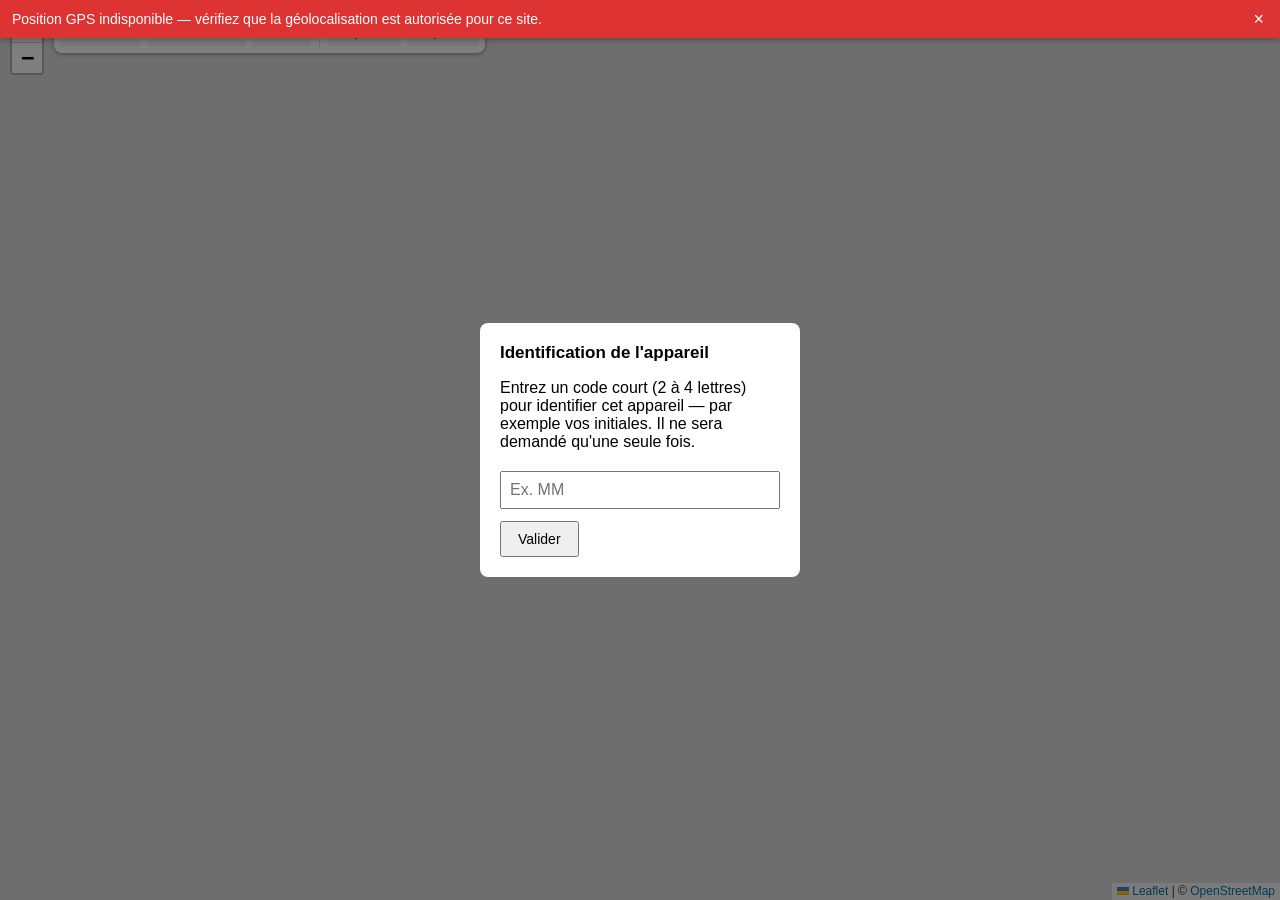
==== app/index.html @ 5da73913 "Interface adaptative PC (barre d'outils + bulle contextuelle) / mobile (barre d'onglets) - interface" ====
<!DOCTYPE html>
<html lang="fr">
<head>
  <meta charset="UTF-8">
  <meta name="viewport" content="width=device-width, initial-scale=1.0">
  <title>Mobilier Urbain</title>
  <link rel="stylesheet" href="lib/leaflet/leaflet.css">
  <link rel="stylesheet" href="css/style.css">
</head>
<body>
  <div id="map"></div>

  <div id="banniere-erreur" class="banniere-erreur" hidden>
    <span id="banniere-erreur-texte"></span>
    <button id="banniere-erreur-fermer" aria-label="Fermer">×</button>
  </div>

  <div id="banniere-selection" class="banniere-selection" hidden>Cliquez sur la carte pour choisir l'emplacement — ou ici pour annuler</div>

  <div id="code-appareil-label" hidden></div>

  <div id="modal-code-appareil" class="modal-overlay" hidden>
    <div class="modal-contenu">
      <h2>Identification de l'appareil</h2>
      <p>Entrez un code court (2 à 4 lettres) pour identifier cet appareil — par exemple vos initiales. Il ne sera demandé qu'une seule fois.</p>
      <input type="text" id="input-code-appareil" maxlength="4" placeholder="Ex. MM">
      <p id="erreur-code-appareil" class="erreur" hidden></p>
      <button id="bouton-valider-code-appareil">Valider</button>
    </div>
  </div>

  <!-- PC : barre d'outils fine, masquée sur mobile -->
  <div id="barre-outils-pc" class="barre-outils-pc">
    <button id="bouton-ajouter-mobilier" class="bouton-outil">+ Mobilier</button>
    <button id="bouton-ajouter-commerce" class="bouton-outil">+ Commerce</button>
    <button id="bouton-filtres" class="bouton-outil bouton-filtres-icone">Filtres</button>
    <div class="barre-outils-separateur"></div>
    <button id="bouton-exporter" class="bouton-outil">Exporter</button>
    <button id="bouton-importer" class="bouton-outil">Importer</button>
  </div>

  <!-- Mobile : icône filtre flottante au-dessus de la carte, masquée sur PC -->
  <button id="bouton-filtres-mobile" class="bouton-filtres-icone bouton-filtres-mobile" aria-label="Filtres">Filtres</button>

  <!-- Panneau de filtres, partagé entre les deux déclencheurs ci-dessus -->
  <div id="panneau-filtres" class="panneau-filtres" hidden>
    <label><input type="checkbox" class="case-filtre" data-categorie="Banc" checked> Bancs</label>
    <label><input type="checkbox" class="case-filtre" data-categorie="Corbeille" checked> Corbeilles</label>
    <label><input type="checkbox" class="case-filtre" data-categorie="Distributeur de sacs" checked> Distributeurs de sacs</label>
    <label><input type="checkbox" class="case-filtre" data-categorie="Arrêt de bus" checked> Arrêts de bus</label>
    <label><input type="checkbox" class="case-filtre" data-categorie="Abri bus" checked> Abris bus</label>
    <label><input type="checkbox" class="case-filtre" data-categorie="Commerce" checked> Commerces</label>
  </div>

  <!-- Mobile : barre d'onglets du bas, masquée sur PC -->
  <div id="barre-onglets-mobile" class="barre-onglets-mobile">
    <button class="onglet actif" data-onglet="carte" id="onglet-carte">Carte</button>
    <button class="onglet" data-onglet="mobilier" id="onglet-mobilier">Mobilier</button>
    <button class="onglet" data-onglet="commerce" id="onglet-commerce">Commerce</button>
    <button class="onglet" data-onglet="fichier" id="onglet-fichier">Fichier</button>
  </div>

  <!-- Mobile : écran "Fichier" (regroupe Exporter/Importer), inatteignable sur PC -->
  <div id="ecran-fichier" class="panneau-formulaire ecran-fichier-mobile" hidden>
    <div class="modal-contenu">
      <h2>Fichier</h2>
      <button type="button" id="bouton-exporter-mobile" class="bouton-large">Exporter les données</button>
      <button type="button" id="bouton-importer-mobile" class="bouton-large">Importer un fichier</button>
    </div>
  </div>
  <input type="file" id="input-fichier-import" accept=".gpkg" hidden>

  <div id="modal-import-choix" class="modal-overlay" hidden>
    <div class="modal-contenu">
      <h2>Importer les données</h2>
      <p>Fichier lu avec succès. Comment voulez-vous l'intégrer ?</p>
      <div class="modal-boutons-colonne">
        <button type="button" id="bouton-import-fusionner">Fusionner (ajouter les nouveaux objets)</button>
        <button type="button" id="bouton-import-remplacer" class="bouton-danger">Remplacer tout</button>
        <button type="button" id="bouton-import-annuler">Annuler</button>
      </div>
    </div>
  </div>

  <!-- Formulaire mobilier urbain : bulle contextuelle sur PC, écran plein sur mobile -->
  <div id="modal-mobilier-urbain" class="panneau-formulaire" hidden>
    <div class="modal-contenu">
      <h2 id="titre-modal-mobilier">Nouveau mobilier urbain</h2>
      <form id="form-mobilier-urbain">
        <label for="mobilier-type">Type</label>
        <select id="mobilier-type">
          <option>Banc</option>
          <option>Corbeille</option>
          <option>Distributeur de sacs</option>
          <option>Arrêt de bus</option>
          <option>Abri bus</option>
        </select>

        <label for="mobilier-etat">État</label>
        <select id="mobilier-etat">
          <option>Bon</option>
          <option>Moyen</option>
          <option>Mauvais</option>
          <option>HS</option>
        </select>

        <label for="mobilier-nombre">Nombre</label>
        <input type="number" id="mobilier-nombre" value="1" min="1">

        <label for="mobilier-commentaire">Commentaire (optionnel)</label>
        <textarea id="mobilier-commentaire" rows="2"></textarea>

        <div class="modal-boutons">
          <button type="button" id="bouton-supprimer-mobilier" class="bouton-danger" hidden>Supprimer</button>
          <button type="button" id="bouton-annuler-mobilier">Annuler</button>
          <button type="button" id="bouton-enregistrer-mobilier">Enregistrer</button>
        </div>
      </form>
    </div>
  </div>

  <!-- Formulaire commerce : même principe -->
  <div id="modal-commerce" class="panneau-formulaire" hidden>
    <div class="modal-contenu">
      <h2 id="titre-modal-commerce">Nouveau commerce</h2>
      <form id="form-commerce">
        <label for="commerce-nom">Nom du commerce (optionnel)</label>
        <input type="text" id="commerce-nom" placeholder="Ex. Boulangerie Dupont">

        <label for="commerce-type">Type de commerce</label>
        <select id="commerce-type">
          <option>Supérette</option>
          <option>Coiffeur</option>
          <option>Banque</option>
          <option>Vêtements</option>
          <option>Boulangerie</option>
          <option>Restaurant</option>
          <option>Onglerie</option>
          <option>Opticien</option>
          <option>Autre commerce</option>
          <option>Autre service</option>
        </select>

        <label for="commerce-etat">État</label>
        <select id="commerce-etat">
          <option>Vacant</option>
          <option>Occupé</option>
        </select>

        <label for="commerce-date-fermeture">Date de fermeture (mois/année, optionnel)</label>
        <input type="month" id="commerce-date-fermeture">

        <label for="commerce-commentaire">Commentaire (optionnel)</label>
        <textarea id="commerce-commentaire" rows="2"></textarea>

        <div class="modal-boutons">
          <button type="button" id="bouton-supprimer-commerce" class="bouton-danger" hidden>Supprimer</button>
          <button type="button" id="bouton-annuler-commerce">Annuler</button>
          <button type="button" id="bouton-enregistrer-commerce">Enregistrer</button>
        </div>
      </form>
    </div>
  </div>

  <script src="lib/leaflet/leaflet.js"></script>
  <script src="js/util.js"></script>
  <script src="js/map.js"></script>
  <script src="js/position.js"></script>
  <script src="js/device.js"></script>
  <script src="js/geo.js"></script>
  <script src="js/icones.js"></script>
  <script src="js/storage.js"></script>
  <script src="js/filtres.js"></script>
  <script src="js/interface.js"></script>
  <script src="js/mobilier.js"></script>
  <script src="js/commerce.js"></script>
  <script src="lib/geopackage/geopackage.min.js"></script>
  <script src="js/gpkg.js"></script>
</body>
</html>
---- app/lib/leaflet/leaflet.css ----
/* required styles */

.leaflet-pane,
.leaflet-tile,
.leaflet-marker-icon,
.leaflet-marker-shadow,
.leaflet-tile-container,
.leaflet-pane > svg,
.leaflet-pane > canvas,
.leaflet-zoom-box,
.leaflet-image-layer,
.leaflet-layer {
	position: absolute;
	left: 0;
	top: 0;
	}
.leaflet-container {
	overflow: hidden;
	}
.leaflet-tile,
.leaflet-marker-icon,
.leaflet-marker-shadow {
	-webkit-user-select: none;
	   -moz-user-select: none;
	        user-select: none;
	  -webkit-user-drag: none;
	}
/* Prevents IE11 from highlighting tiles in blue */
.leaflet-tile::selection {
	background: transparent;
}
/* Safari renders non-retina tile on retina better with this, but Chrome is worse */
.leaflet-safari .leaflet-tile {
	image-rendering: -webkit-optimize-contrast;
	}
/* hack that prevents hw layers "stretching" when loading new tiles */
.leaflet-safari .leaflet-tile-container {
	width: 1600px;
	height: 1600px;
	-webkit-transform-origin: 0 0;
	}
.leaflet-marker-icon,
.leaflet-marker-shadow {
	display: block;
	}
/* .leaflet-container svg: reset svg max-width decleration shipped in Joomla! (joomla.org) 3.x */
/* .leaflet-container img: map is broken in FF if you have max-width: 100% on tiles */
.leaflet-container .leaflet-overlay-pane svg {
	max-width: none !important;
	max-height: none !important;
	}
.leaflet-container .leaflet-marker-pane img,
.leaflet-container .leaflet-shadow-pane img,
.leaflet-container .leaflet-tile-pane img,
.leaflet-container img.leaflet-image-layer,
.leaflet-container .leaflet-tile {
	max-width: none !important;
	max-height: none !important;
	width: auto;
	padding: 0;
	}

.leaflet-container img.leaflet-tile {
	/* See: https://bugs.chromium.org/p/chromium/issues/detail?id=600120 */
	mix-blend-mode: plus-lighter;
}

.leaflet-container.leaflet-touch-zoom {
	-ms-touch-action: pan-x pan-y;
	touch-action: pan-x pan-y;
	}
.leaflet-container.leaflet-touch-drag {
	-ms-touch-action: pinch-zoom;
	/* Fallback for FF which doesn't support pinch-zoom */
	touch-action: none;
	touch-action: pinch-zoom;
}
.leaflet-container.leaflet-touch-drag.leaflet-touch-zoom {
	-ms-touch-action: none;
	touch-action: none;
}
.leaflet-container {
	-webkit-tap-highlight-color: transparent;
}
.leaflet-container a {
	-webkit-tap-highlight-color: rgba(51, 181, 229, 0.4);
}
.leaflet-tile {
	filter: inherit;
	visibility: hidden;
	}
.leaflet-tile-loaded {
	visibility: inherit;
	}
.leaflet-zoom-box {
	width: 0;
	height: 0;
	-moz-box-sizing: border-box;
	     box-sizing: border-box;
	z-index: 800;
	}
/* workaround for https://bugzilla.mozilla.org/show_bug.cgi?id=888319 */
.leaflet-overlay-pane svg {
	-moz-user-select: none;
	}

.leaflet-pane         { z-index: 400; }

.leaflet-tile-pane    { z-index: 200; }
.leaflet-overlay-pane { z-index: 400; }
.leaflet-shadow-pane  { z-index: 500; }
.leaflet-marker-pane  { z-index: 600; }
.leaflet-tooltip-pane   { z-index: 650; }
.leaflet-popup-pane   { z-index: 700; }

.leaflet-map-pane canvas { z-index: 100; }
.leaflet-map-pane svg    { z-index: 200; }

.leaflet-vml-shape {
	width: 1px;
	height: 1px;
	}
.lvml {
	behavior: url(#default#VML);
	display: inline-block;
	position: absolute;
	}


/* control positioning */

.leaflet-control {
	position: relative;
	z-index: 800;
	pointer-events: visiblePainted; /* IE 9-10 doesn't have auto */
	pointer-events: auto;
	}
.leaflet-top,
.leaflet-bottom {
	position: absolute;
	z-index: 1000;
	pointer-events: none;
	}
.leaflet-top {
	top: 0;
	}
.leaflet-right {
	right: 0;
	}
.leaflet-bottom {
	bottom: 0;
	}
.leaflet-left {
	left: 0;
	}
.leaflet-control {
	float: left;
	clear: both;
	}
.leaflet-right .leaflet-control {
	float: right;
	}
.leaflet-top .leaflet-control {
	margin-top: 10px;
	}
.leaflet-bottom .leaflet-control {
	margin-bottom: 10px;
	}
.leaflet-left .leaflet-control {
	margin-left: 10px;
	}
.leaflet-right .leaflet-control {
	margin-right: 10px;
	}


/* zoom and fade animations */

.leaflet-fade-anim .leaflet-popup {
	opacity: 0;
	-webkit-transition: opacity 0.2s linear;
	   -moz-transition: opacity 0.2s linear;
	        transition: opacity 0.2s linear;
	}
.leaflet-fade-anim .leaflet-map-pane .leaflet-popup {
	opacity: 1;
	}
.leaflet-zoom-animated {
	-webkit-transform-origin: 0 0;
	    -ms-transform-origin: 0 0;
	        transform-origin: 0 0;
	}
svg.leaflet-zoom-animated {
	will-change: transform;
}

.leaflet-zoom-anim .leaflet-zoom-animated {
	-webkit-transition: -webkit-transform 0.25s cubic-bezier(0,0,0.25,1);
	   -moz-transition:    -moz-transform 0.25s cubic-bezier(0,0,0.25,1);
	        transition:         transform 0.25s cubic-bezier(0,0,0.25,1);
	}
.leaflet-zoom-anim .leaflet-tile,
.leaflet-pan-anim .leaflet-tile {
	-webkit-transition: none;
	   -moz-transition: none;
	        transition: none;
	}

.leaflet-zoom-anim .leaflet-zoom-hide {
	visibility: hidden;
	}


/* cursors */

.leaflet-interactive {
	cursor: pointer;
	}
.leaflet-grab {
	cursor: -webkit-grab;
	cursor:    -moz-grab;
	cursor:         grab;
	}
.leaflet-crosshair,
.leaflet-crosshair .leaflet-interactive {
	cursor: crosshair;
	}
.leaflet-popup-pane,
.leaflet-control {
	cursor: auto;
	}
.leaflet-dragging .leaflet-grab,
.leaflet-dragging .leaflet-grab .leaflet-interactive,
.leaflet-dragging .leaflet-marker-draggable {
	cursor: move;
	cursor: -webkit-grabbing;
	cursor:    -moz-grabbing;
	cursor:         grabbing;
	}

/* marker & overlays interactivity */
.leaflet-marker-icon,
.leaflet-marker-shadow,
.leaflet-image-layer,
.leaflet-pane > svg path,
.leaflet-tile-container {
	pointer-events: none;
	}

.leaflet-marker-icon.leaflet-interactive,
.leaflet-image-layer.leaflet-interactive,
.leaflet-pane > svg path.leaflet-interactive,
svg.leaflet-image-layer.leaflet-interactive path {
	pointer-events: visiblePainted; /* IE 9-10 doesn't have auto */
	pointer-events: auto;
	}

/* visual tweaks */

.leaflet-container {
	background: #ddd;
	outline-offset: 1px;
	}
.leaflet-container a {
	color: #0078A8;
	}
.leaflet-zoom-box {
	border: 2px dotted #38f;
	background: rgba(255,255,255,0.5);
	}


/* general typography */
.leaflet-container {
	font-family: "Helvetica Neue", Arial, Helvetica, sans-serif;
	font-size: 12px;
	font-size: 0.75rem;
	line-height: 1.5;
	}


/* general toolbar styles */

.leaflet-bar {
	box-shadow: 0 1px 5px rgba(0,0,0,0.65);
	border-radius: 4px;
	}
.leaflet-bar a {
	background-color: #fff;
	border-bottom: 1px solid #ccc;
	width: 26px;
	height: 26px;
	line-height: 26px;
	display: block;
	text-align: center;
	text-decoration: none;
	color: black;
	}
.leaflet-bar a,
.leaflet-control-layers-toggle {
	background-position: 50% 50%;
	background-repeat: no-repeat;
	display: block;
	}
.leaflet-bar a:hover,
.leaflet-bar a:focus {
	background-color: #f4f4f4;
	}
.leaflet-bar a:first-child {
	border-top-left-radius: 4px;
	border-top-right-radius: 4px;
	}
.leaflet-bar a:last-child {
	border-bottom-left-radius: 4px;
	border-bottom-right-radius: 4px;
	border-bottom: none;
	}
.leaflet-bar a.leaflet-disabled {
	cursor: default;
	background-color: #f4f4f4;
	color: #bbb;
	}

.leaflet-touch .leaflet-bar a {
	width: 30px;
	height: 30px;
	line-height: 30px;
	}
.leaflet-touch .leaflet-bar a:first-child {
	border-top-left-radius: 2px;
	border-top-right-radius: 2px;
	}
.leaflet-touch .leaflet-bar a:last-child {
	border-bottom-left-radius: 2px;
	border-bottom-right-radius: 2px;
	}

/* zoom control */

.leaflet-control-zoom-in,
.leaflet-control-zoom-out {
	font: bold 18px 'Lucida Console', Monaco, monospace;
	text-indent: 1px;
	}

.leaflet-touch .leaflet-control-zoom-in, .leaflet-touch .leaflet-control-zoom-out  {
	font-size: 22px;
	}


/* layers control */

.leaflet-control-layers {
	box-shadow: 0 1px 5px rgba(0,0,0,0.4);
	background: #fff;
	border-radius: 5px;
	}
.leaflet-control-layers-toggle {
	background-image: url(images/layers.png);
	width: 36px;
	height: 36px;
	}
.leaflet-retina .leaflet-control-layers-toggle {
	background-image: url(images/layers-2x.png);
	background-size: 26px 26px;
	}
.leaflet-touch .leaflet-control-layers-toggle {
	width: 44px;
	height: 44px;
	}
.leaflet-control-layers .leaflet-control-layers-list,
.leaflet-control-layers-expanded .leaflet-control-layers-toggle {
	display: none;
	}
.leaflet-control-layers-expanded .leaflet-control-layers-list {
	display: block;
	position: relative;
	}
.leaflet-control-layers-expanded {
	padding: 6px 10px 6px 6px;
	color: #333;
	background: #fff;
	}
.leaflet-control-layers-scrollbar {
	overflow-y: scroll;
	overflow-x: hidden;
	padding-right: 5px;
	}
.leaflet-control-layers-selector {
	margin-top: 2px;
	position: relative;
	top: 1px;
	}
.leaflet-control-layers label {
	display: block;
	font-size: 13px;
	font-size: 1.08333em;
	}
.leaflet-control-layers-separator {
	height: 0;
	border-top: 1px solid #ddd;
	margin: 5px -10px 5px -6px;
	}

/* Default icon URLs */
.leaflet-default-icon-path { /* used only in path-guessing heuristic, see L.Icon.Default */
	background-image: url(images/marker-icon.png);
	}


/* attribution and scale controls */

.leaflet-container .leaflet-control-attribution {
	background: #fff;
	background: rgba(255, 255, 255, 0.8);
	margin: 0;
	}
.leaflet-control-attribution,
.leaflet-control-scale-line {
	padding: 0 5px;
	color: #333;
	line-height: 1.4;
	}
.leaflet-control-attribution a {
	text-decoration: none;
	}
.leaflet-control-attribution a:hover,
.leaflet-control-attribution a:focus {
	text-decoration: underline;
	}
.leaflet-attribution-flag {
	display: inline !important;
	vertical-align: baseline !important;
	width: 1em;
	height: 0.6669em;
	}
.leaflet-left .leaflet-control-scale {
	margin-left: 5px;
	}
.leaflet-bottom .leaflet-control-scale {
	margin-bottom: 5px;
	}
.leaflet-control-scale-line {
	border: 2px solid #777;
	border-top: none;
	line-height: 1.1;
	padding: 2px 5px 1px;
	white-space: nowrap;
	-moz-box-sizing: border-box;
	     box-sizing: border-box;
	background: rgba(255, 255, 255, 0.8);
	text-shadow: 1px 1px #fff;
	}
.leaflet-control-scale-line:not(:first-child) {
	border-top: 2px solid #777;
	border-bottom: none;
	margin-top: -2px;
	}
.leaflet-control-scale-line:not(:first-child):not(:last-child) {
	border-bottom: 2px solid #777;
	}

.leaflet-touch .leaflet-control-attribution,
.leaflet-touch .leaflet-control-layers,
.leaflet-touch .leaflet-bar {
	box-shadow: none;
	}
.leaflet-touch .leaflet-control-layers,
.leaflet-touch .leaflet-bar {
	border: 2px solid rgba(0,0,0,0.2);
	background-clip: padding-box;
	}


/* popup */

.leaflet-popup {
	position: absolute;
	text-align: center;
	margin-bottom: 20px;
	}
.leaflet-popup-content-wrapper {
	padding: 1px;
	text-align: left;
	border-radius: 12px;
	}
.leaflet-popup-content {
	margin: 13px 24px 13px 20px;
	line-height: 1.3;
	font-size: 13px;
	font-size: 1.08333em;
	min-height: 1px;
	}
.leaflet-popup-content p {
	margin: 17px 0;
	margin: 1.3em 0;
	}
.leaflet-popup-tip-container {
	width: 40px;
	height: 20px;
	position: absolute;
	left: 50%;
	margin-top: -1px;
	margin-left: -20px;
	overflow: hidden;
	pointer-events: none;
	}
.leaflet-popup-tip {
	width: 17px;
	height: 17px;
	padding: 1px;

	margin: -10px auto 0;
	pointer-events: auto;

	-webkit-transform: rotate(45deg);
	   -moz-transform: rotate(45deg);
	    -ms-transform: rotate(45deg);
	        transform: rotate(45deg);
	}
.leaflet-popup-content-wrapper,
.leaflet-popup-tip {
	background: white;
	color: #333;
	box-shadow: 0 3px 14px rgba(0,0,0,0.4);
	}
.leaflet-container a.leaflet-popup-close-button {
	position: absolute;
	top: 0;
	right: 0;
	border: none;
	text-align: center;
	width: 24px;
	height: 24px;
	font: 16px/24px Tahoma, Verdana, sans-serif;
	color: #757575;
	text-decoration: none;
	background: transparent;
	}
.leaflet-container a.leaflet-popup-close-button:hover,
.leaflet-container a.leaflet-popup-close-button:focus {
	color: #585858;
	}
.leaflet-popup-scrolled {
	overflow: auto;
	}

.leaflet-oldie .leaflet-popup-content-wrapper {
	-ms-zoom: 1;
	}
.leaflet-oldie .leaflet-popup-tip {
	width: 24px;
	margin: 0 auto;

	-ms-filter: "progid:DXImageTransform.Microsoft.Matrix(M11=0.70710678, M12=0.70710678, M21=-0.70710678, M22=0.70710678)";
	filter: progid:DXImageTransform.Microsoft.Matrix(M11=0.70710678, M12=0.70710678, M21=-0.70710678, M22=0.70710678);
	}

.leaflet-oldie .leaflet-control-zoom,
.leaflet-oldie .leaflet-control-layers,
.leaflet-oldie .leaflet-popup-content-wrapper,
.leaflet-oldie .leaflet-popup-tip {
	border: 1px solid #999;
	}


/* div icon */

.leaflet-div-icon {
	background: #fff;
	border: 1px solid #666;
	}


/* Tooltip */
/* Base styles for the element that has a tooltip */
.leaflet-tooltip {
	position: absolute;
	padding: 6px;
	background-color: #fff;
	border: 1px solid #fff;
	border-radius: 3px;
	color: #222;
	white-space: nowrap;
	-webkit-user-select: none;
	-moz-user-select: none;
	-ms-user-select: none;
	user-select: none;
	pointer-events: none;
	box-shadow: 0 1px 3px rgba(0,0,0,0.4);
	}
.leaflet-tooltip.leaflet-interactive {
	cursor: pointer;
	pointer-events: auto;
	}
.leaflet-tooltip-top:before,
.leaflet-tooltip-bottom:before,
.leaflet-tooltip-left:before,
.leaflet-tooltip-right:before {
	position: absolute;
	pointer-events: none;
	border: 6px solid transparent;
	background: transparent;
	content: "";
	}

/* Directions */

.leaflet-tooltip-bottom {
	margin-top: 6px;
}
.leaflet-tooltip-top {
	margin-top: -6px;
}
.leaflet-tooltip-bottom:before,
.leaflet-tooltip-top:before {
	left: 50%;
	margin-left: -6px;
	}
.leaflet-tooltip-top:before {
	bottom: 0;
	margin-bottom: -12px;
	border-top-color: #fff;
	}
.leaflet-tooltip-bottom:before {
	top: 0;
	margin-top: -12px;
	margin-left: -6px;
	border-bottom-color: #fff;
	}
.leaflet-tooltip-left {
	margin-left: -6px;
}
.leaflet-tooltip-right {
	margin-left: 6px;
}
.leaflet-tooltip-left:before,
.leaflet-tooltip-right:before {
	top: 50%;
	margin-top: -6px;
	}
.leaflet-tooltip-left:before {
	right: 0;
	margin-right: -12px;
	border-left-color: #fff;
	}
.leaflet-tooltip-right:before {
	left: 0;
	margin-left: -12px;
	border-right-color: #fff;
	}

/* Printing */

@media print {
	/* Prevent printers from removing background-images of controls. */
	.leaflet-control {
		-webkit-print-color-adjust: exact;
		print-color-adjust: exact;
		}
	}
---- app/css/style.css ----
html, body {
  margin: 0;
  padding: 0;
  height: 100%;
  font-family: sans-serif;
}

#map {
  position: absolute;
  top: 0;
  bottom: 0;
  left: 0;
  right: 0;
}

.banniere-erreur {
  position: fixed;
  top: 0;
  left: 0;
  right: 0;
  z-index: 3000;
  background: #d33;
  color: white;
  padding: 10px 12px;
  font-size: 14px;
  display: flex;
  align-items: center;
  justify-content: space-between;
  gap: 12px;
  box-shadow: 0 2px 6px rgba(0, 0, 0, 0.3);
}

.banniere-erreur[hidden] {
  display: none;
}

.banniere-erreur button {
  background: none;
  border: none;
  color: white;
  font-size: 18px;
  line-height: 1;
  padding: 0 4px;
}

.banniere-selection {
  position: fixed;
  bottom: 72px;
  left: 50%;
  transform: translateX(-50%);
  z-index: 2500;
  background: #1a73e8;
  color: white;
  padding: 10px 16px;
  border-radius: 20px;
  font-size: 14px;
  box-shadow: 0 2px 6px rgba(0, 0, 0, 0.3);
  text-align: center;
  cursor: pointer;
}

.banniere-selection[hidden] {
  display: none;
}

.curseur-selection {
  cursor: crosshair;
}

#code-appareil-label {
  position: absolute;
  bottom: 64px;
  left: 8px;
  z-index: 1000;
  background: rgba(255, 255, 255, 0.85);
  padding: 4px 8px;
  border-radius: 4px;
  font-size: 12px;
}

/* --- Dialogues centrés classiques (identification, choix import) --- */

.modal-overlay {
  display: flex;
  position: fixed;
  inset: 0;
  background: rgba(0, 0, 0, 0.5);
  align-items: center;
  justify-content: center;
  z-index: 2000;
}

.modal-overlay[hidden] {
  display: none;
}

.modal-contenu {
  background: white;
  padding: 20px;
  font-family: sans-serif;
  box-sizing: border-box;
}

.modal-overlay .modal-contenu {
  border-radius: 8px;
  max-width: 320px;
  width: 90%;
  max-height: 85vh;
  overflow-y: auto;
}

.modal-contenu h2 {
  font-size: 17px;
  margin: 0 0 10px;
}

.modal-contenu input,
.modal-contenu select,
.modal-contenu textarea {
  width: 100%;
  padding: 8px;
  font-size: 16px;
  box-sizing: border-box;
  margin-top: 4px;
  margin-bottom: 12px;
}

.modal-contenu label {
  font-size: 14px;
  font-weight: bold;
}

.modal-contenu button {
  padding: 8px 16px;
  font-size: 14px;
}

/* Boutons d'action empilés en pleine largeur (pas de rangée horizontale) :
   avec 2 ou 3 boutons et des libellés longs ("Enregistrer les
   modifications"), une rangée horizontale n'a pas la place de tous les
   contenir, et l'ancienne astuce margin-right:auto sur .bouton-danger
   faisait alors déborder ce bouton hors du conteneur au lieu de rétrécir
   proprement. L'empilement vertical est robuste quel que soit le nombre de
   boutons ou la largeur du conteneur (PC comme mobile). column-reverse met
   l'action principale (Enregistrer) en haut et la suppression tout en bas. */
.modal-boutons {
  display: flex;
  flex-direction: column-reverse;
  gap: 8px;
}

.modal-boutons-colonne {
  display: flex;
  flex-direction: column;
  gap: 8px;
}

.modal-boutons button,
.modal-boutons-colonne button {
  width: 100%;
  box-sizing: border-box;
}

.bouton-large {
  display: block;
  width: 100%;
  padding: 14px;
  margin-bottom: 10px;
  font-size: 15px;
  border: 1px solid #ccc;
  border-radius: 6px;
  background: white;
}

.bouton-danger {
  background: #d33;
  color: white;
  border: none;
  border-radius: 4px;
}

.erreur {
  color: #d33;
  font-size: 13px;
}

.icone-mobilier-avec-badge {
  background: transparent;
  border: none;
  position: relative;
}

.badge-nombre {
  position: absolute;
  top: -4px;
  right: -4px;
  background: #d33;
  color: white;
  font: bold 11px sans-serif;
  border-radius: 50%;
  min-width: 16px;
  height: 16px;
  line-height: 16px;
  text-align: center;
  padding: 0 2px;
  box-shadow: 0 0 0 1px white;
}

/* --- Formulaires mobilier/commerce et écran fichier : adaptatifs PC/mobile --- */
/* Mobile (par défaut) : écran plein au-dessus de la barre d'onglets. */

.panneau-formulaire {
  position: fixed;
  top: 0;
  left: 0;
  right: 0;
  bottom: 56px;
  z-index: 1800;
  background: transparent;
}

.panneau-formulaire[hidden] {
  display: none;
}

.panneau-formulaire .modal-contenu {
  height: 100%;
  overflow-y: auto;
  box-sizing: border-box;
}

.ecran-fichier-mobile .modal-contenu {
  display: flex;
  flex-direction: column;
}

/* --- PC : barre d'outils, panneaux mobile masqués --- */

.barre-outils-pc {
  display: none;
}

#bouton-filtres-mobile {
  position: absolute;
  top: 10px;
  right: 10px;
  z-index: 1500;
  padding: 8px 12px;
  font-size: 13px;
  border: none;
  border-radius: 20px;
  background: white;
  box-shadow: 0 1px 4px rgba(0, 0, 0, 0.4);
}

.barre-onglets-mobile {
  position: fixed;
  left: 0;
  right: 0;
  bottom: 0;
  height: 56px;
  z-index: 1900;
  display: flex;
  background: white;
  border-top: 1px solid #ddd;
  box-shadow: 0 -1px 4px rgba(0, 0, 0, 0.15);
}

.barre-onglets-mobile .onglet {
  flex: 1;
  border: none;
  background: none;
  font-size: 12px;
  color: #555;
}

.barre-onglets-mobile .onglet.actif {
  color: #1a73e8;
  font-weight: bold;
}

.panneau-filtres {
  position: absolute;
  top: 50px;
  right: 10px;
  z-index: 1600;
  background: white;
  border-radius: 6px;
  box-shadow: 0 1px 4px rgba(0, 0, 0, 0.4);
  padding: 8px 10px;
  display: flex;
  flex-direction: column;
  gap: 4px;
  font-size: 13px;
  white-space: nowrap;
}

.panneau-filtres[hidden] {
  display: none;
}

@media (min-width: 768px) {
  .barre-outils-pc {
    display: flex;
    position: absolute;
    top: 10px;
    left: 54px;
    z-index: 1500;
    background: white;
    border-radius: 8px;
    box-shadow: 0 1px 4px rgba(0, 0, 0, 0.4);
    padding: 6px;
    gap: 6px;
    align-items: center;
  }

  .bouton-outil {
    padding: 8px 12px;
    font-size: 13px;
    border: none;
    border-radius: 4px;
    background: #f1f3f4;
    white-space: nowrap;
  }

  .bouton-outil:hover {
    background: #e3e6e8;
  }

  .barre-outils-separateur {
    width: 1px;
    align-self: stretch;
    background: #ddd;
    margin: 0 2px;
  }

  #bouton-filtres-mobile,
  .barre-onglets-mobile,
  .ecran-fichier-mobile {
    display: none;
  }

  #code-appareil-label {
    bottom: 8px;
  }

  .banniere-selection {
    bottom: 24px;
  }

  .panneau-filtres {
    top: 54px;
    left: 54px;
    right: auto;
  }

  /* Formulaires : bulle contextuelle ancrée au point cliqué (§6.4bis),
     coordonnées calculées en JS dans interface.js (positionnerPanneauFormulaire). */
  .panneau-formulaire {
    top: var(--popover-top, 20%);
    left: var(--popover-left, 40%);
    right: auto;
    bottom: auto;
    width: 300px;
    max-height: 80vh;
  }

  .panneau-formulaire .modal-contenu {
    height: auto;
    max-height: 80vh;
    border-radius: 8px;
    box-shadow: 0 2px 12px rgba(0, 0, 0, 0.35);
  }
}
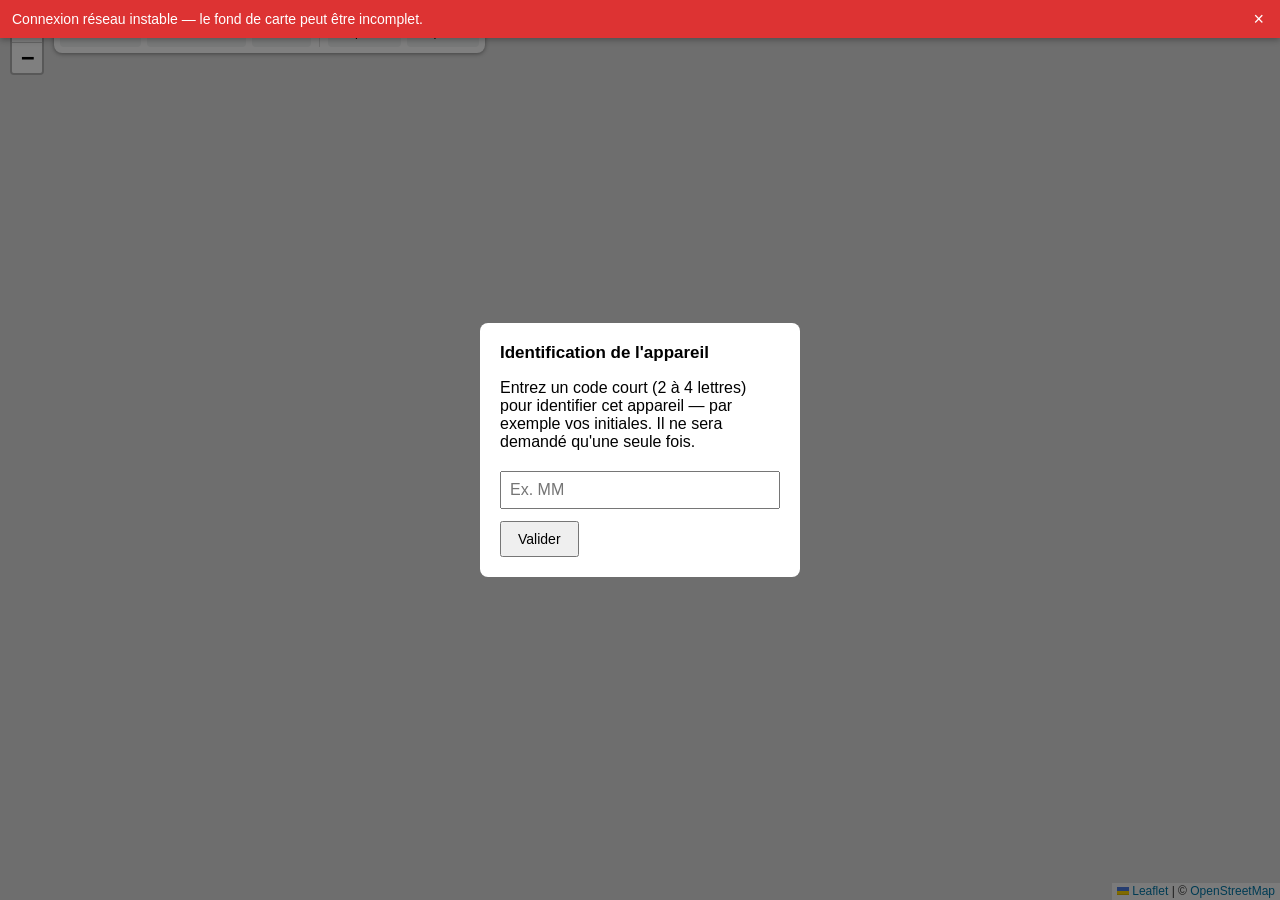
==== commit 6bf4a693: "PWA installable (icônes, manifest, service worker avec cache réel) et hébergement GitHub Pages Le se" ====
--- a/app/index.html
+++ b/app/index.html
@@ -6,6 +6,15 @@
   <title>Mobilier Urbain</title>
   <link rel="stylesheet" href="lib/leaflet/leaflet.css">
   <link rel="stylesheet" href="css/style.css">
+
+  <!-- Installabilité PWA (§11 des spécifications) -->
+  <link rel="manifest" href="manifest.json">
+  <meta name="theme-color" content="#1a73e8">
+  <link rel="icon" href="icons/app-icon-32.png">
+  <link rel="apple-touch-icon" href="icons/app-icon-180.png">
+  <meta name="apple-mobile-web-app-capable" content="yes">
+  <meta name="apple-mobile-web-app-status-bar-style" content="default">
+  <meta name="apple-mobile-web-app-title" content="Mobilier">
 </head>
 <body>
   <div id="map"></div>
@@ -176,5 +185,6 @@
   <script src="js/commerce.js"></script>
   <script src="lib/geopackage/geopackage.min.js"></script>
   <script src="js/gpkg.js"></script>
+  <script src="js/pwa.js"></script>
 </body>
 </html>
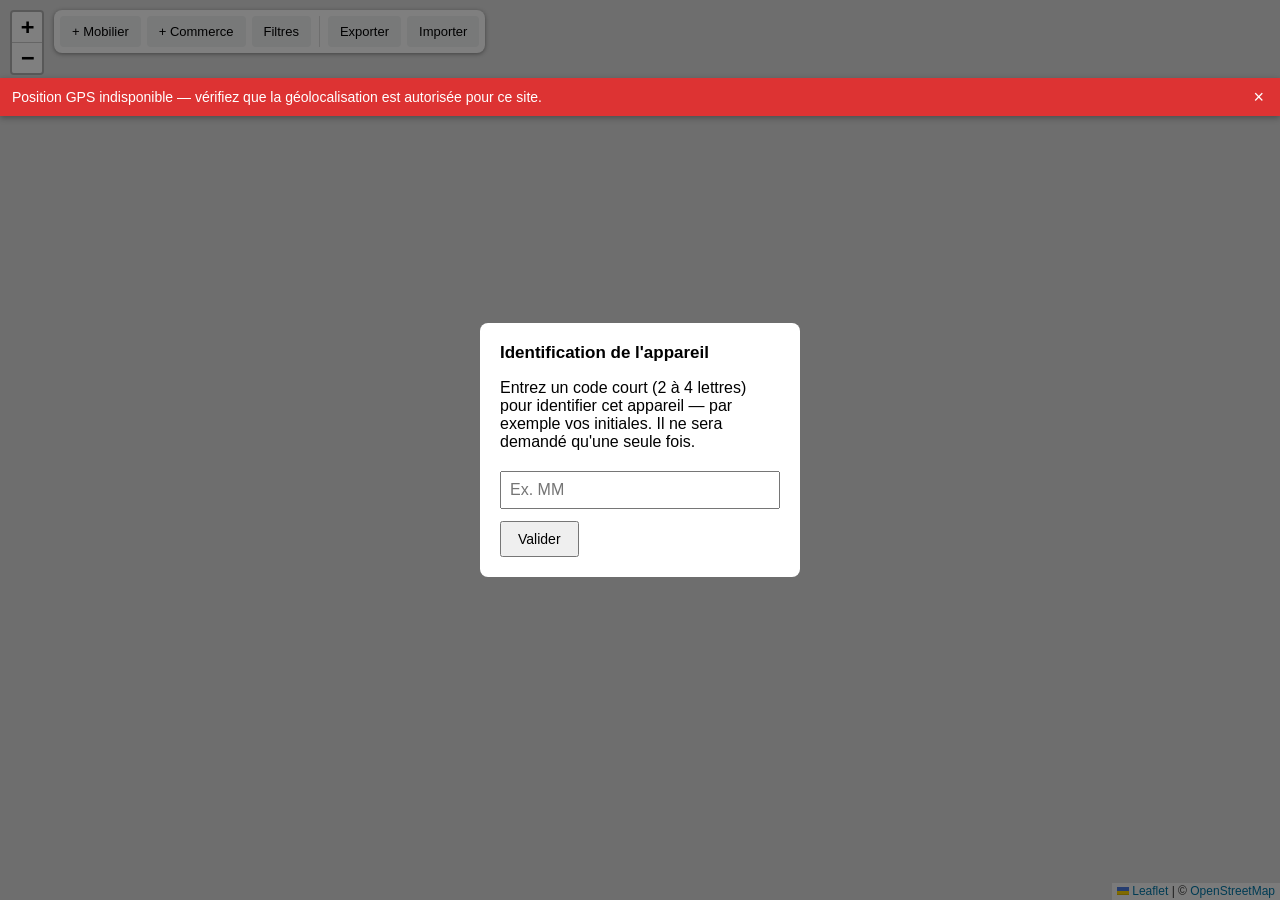
==== commit 24302fcc: "Interface adaptative PC : panneaux ergonomiques, édition/suppression séparées, saisie en chaîne, nou" ====
--- a/app/index.html
+++ b/app/index.html
@@ -94,7 +94,7 @@
   <!-- Formulaire mobilier urbain : bulle contextuelle sur PC, écran plein sur mobile -->
   <div id="modal-mobilier-urbain" class="panneau-formulaire" hidden>
     <div class="modal-contenu">
-      <h2 id="titre-modal-mobilier">Nouveau mobilier urbain</h2>
+      <h2 id="titre-modal-mobilier" class="poignee-deplacement">Nouveau mobilier urbain</h2>
       <form id="form-mobilier-urbain">
         <label for="mobilier-type">Type</label>
         <select id="mobilier-type">
@@ -120,9 +120,8 @@
         <textarea id="mobilier-commentaire" rows="2"></textarea>
 
         <div class="modal-boutons">
-          <button type="button" id="bouton-supprimer-mobilier" class="bouton-danger" hidden>Supprimer</button>
           <button type="button" id="bouton-annuler-mobilier">Annuler</button>
-          <button type="button" id="bouton-enregistrer-mobilier">Enregistrer</button>
+          <button type="submit" id="bouton-enregistrer-mobilier">Enregistrer</button>
         </div>
       </form>
     </div>
@@ -131,7 +130,7 @@
   <!-- Formulaire commerce : même principe -->
   <div id="modal-commerce" class="panneau-formulaire" hidden>
     <div class="modal-contenu">
-      <h2 id="titre-modal-commerce">Nouveau commerce</h2>
+      <h2 id="titre-modal-commerce" class="poignee-deplacement">Nouveau commerce</h2>
       <form id="form-commerce">
         <label for="commerce-nom">Nom du commerce (optionnel)</label>
         <input type="text" id="commerce-nom" placeholder="Ex. Boulangerie Dupont">
@@ -163,9 +162,8 @@
         <textarea id="commerce-commentaire" rows="2"></textarea>
 
         <div class="modal-boutons">
-          <button type="button" id="bouton-supprimer-commerce" class="bouton-danger" hidden>Supprimer</button>
           <button type="button" id="bouton-annuler-commerce">Annuler</button>
-          <button type="button" id="bouton-enregistrer-commerce">Enregistrer</button>
+          <button type="submit" id="bouton-enregistrer-commerce">Enregistrer</button>
         </div>
       </form>
     </div>
--- a/app/css/style.css
+++ b/app/css/style.css
@@ -15,7 +15,13 @@
 
 .banniere-erreur {
   position: fixed;
-  top: 0;
+  /* Décalée sous les boutons de zoom Leaflet, la barre d'outils PC et
+     l'icône filtre mobile (tous dans la même zone en haut à gauche,
+     bord ≈ 75px) : à top:0 comme avant, la bannière — plein largeur et
+     au-dessus de tout (z-index 3000) — recouvrait ces contrôles et
+     bloquait physiquement les clics dessus tant qu'elle restait affichée
+     (ex. « Position GPS indisponible », très fréquent). */
+  top: 78px;
   left: 0;
   right: 0;
   z-index: 3000;
@@ -130,6 +136,15 @@
   font-weight: bold;
 }
 
+/* Listes déroulantes alignées sur la taille des labels (14px) plutôt que 16px :
+   panneau moins haut (demande du 23/08). Les <input>/<textarea> restent à 16px
+   volontairement — en dessous, iOS Safari zoome automatiquement à la mise au
+   point d'un champ texte ; les <select> n'ont pas ce comportement (ouverture
+   d'un sélecteur natif, pas de curseur texte), sans risque à réduire. */
+.modal-contenu select {
+  font-size: 14px;
+}
+
 .modal-contenu button {
   padding: 8px 16px;
   font-size: 14px;
@@ -194,7 +209,7 @@
   position: absolute;
   top: -4px;
   right: -4px;
-  background: #d33;
+  background: #333333;
   color: white;
   font: bold 11px sans-serif;
   border-radius: 50%;
@@ -371,4 +386,16 @@
     border-radius: 8px;
     box-shadow: 0 2px 12px rgba(0, 0, 0, 0.35);
   }
-}
+
+  /* Poignée de déplacement du panneau (demande du 23/08, PC uniquement) :
+     le titre sert de zone de prise, comme une barre de titre classique. */
+  .panneau-formulaire .modal-contenu h2.poignee-deplacement {
+    cursor: move;
+    user-select: none;
+    margin: -20px -20px 10px;
+    padding: 12px 20px;
+    background: #f1f3f4;
+    border-radius: 8px 8px 0 0;
+    font-size: 15px;
+  }
+}
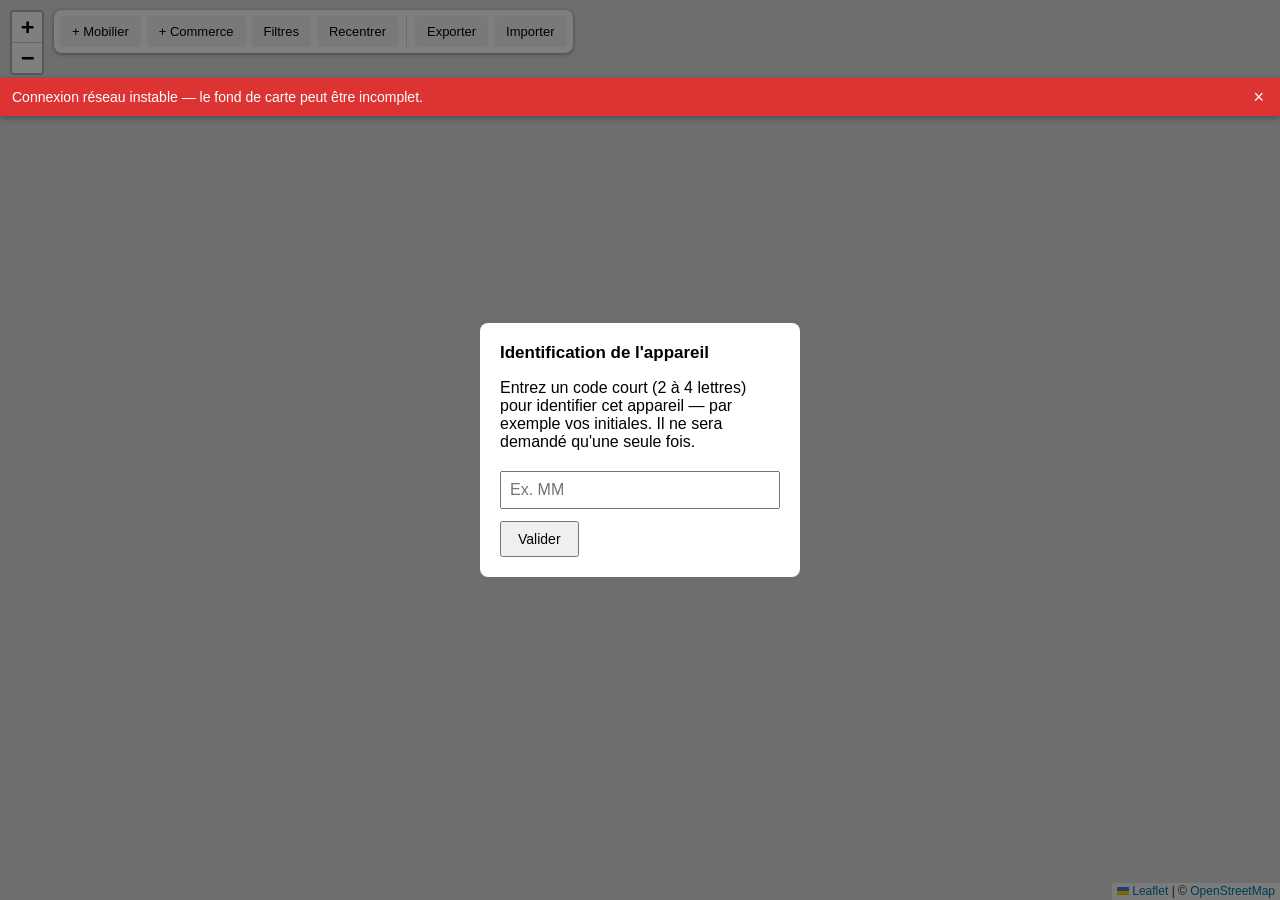
==== commit 2fa12d4b: "Ajoute un bouton de recentrage manuel sur la position GPS Bouton "Recentrer" (PC, à côté de Filtres)" ====
--- a/app/index.html
+++ b/app/index.html
@@ -2,7 +2,14 @@
 <html lang="fr">
 <head>
   <meta charset="UTF-8">
-  <meta name="viewport" content="width=device-width, initial-scale=1.0">
+  <!-- user-scalable=no (retour de terrain du 24/08) : empêche le zoom de la
+       PAGE entière (distinct du zoom de la carte Leaflet, qui reste pleinement
+       fonctionnel via ses propres contrôles) — cause probable d'un bug de
+       rendu iOS Safari où la barre d'onglets mobile (position: fixed) se
+       retrouvait rendue hors de la zone visible après un geste de pincement.
+       viewport-fit=cover : nécessaire pour que env(safe-area-inset-bottom)
+       (barre d'accueil iPhone) ait une vraie valeur en CSS ci-dessous. -->
+  <meta name="viewport" content="width=device-width, initial-scale=1.0, maximum-scale=1.0, user-scalable=no, viewport-fit=cover">
   <title>Mobilier Urbain</title>
   <link rel="stylesheet" href="lib/leaflet/leaflet.css">
   <link rel="stylesheet" href="css/style.css">
@@ -43,6 +50,7 @@
     <button id="bouton-ajouter-mobilier" class="bouton-outil">+ Mobilier</button>
     <button id="bouton-ajouter-commerce" class="bouton-outil">+ Commerce</button>
     <button id="bouton-filtres" class="bouton-outil bouton-filtres-icone">Filtres</button>
+    <button id="bouton-recentrer" class="bouton-outil">Recentrer</button>
     <div class="barre-outils-separateur"></div>
     <button id="bouton-exporter" class="bouton-outil">Exporter</button>
     <button id="bouton-importer" class="bouton-outil">Importer</button>
@@ -50,6 +58,8 @@
 
   <!-- Mobile : icône filtre flottante au-dessus de la carte, masquée sur PC -->
   <button id="bouton-filtres-mobile" class="bouton-filtres-icone bouton-filtres-mobile" aria-label="Filtres">Filtres</button>
+  <!-- Mobile : recentrage sur la position GPS, flottant sous le bouton filtre, masqué sur PC -->
+  <button id="bouton-recentrer-mobile" aria-label="Recentrer la carte sur ma position">Recentrer</button>
 
   <!-- Panneau de filtres, partagé entre les deux déclencheurs ci-dessus -->
   <div id="panneau-filtres" class="panneau-filtres" hidden>
@@ -58,6 +68,9 @@
     <label><input type="checkbox" class="case-filtre" data-categorie="Distributeur de sacs" checked> Distributeurs de sacs</label>
     <label><input type="checkbox" class="case-filtre" data-categorie="Arrêt de bus" checked> Arrêts de bus</label>
     <label><input type="checkbox" class="case-filtre" data-categorie="Abri bus" checked> Abris bus</label>
+    <label><input type="checkbox" class="case-filtre" data-categorie="Recyclage verre" checked> Recyclage verre</label>
+    <label><input type="checkbox" class="case-filtre" data-categorie="Recyclage électronique" checked> Recyclage électronique</label>
+    <label><input type="checkbox" class="case-filtre" data-categorie="Recyclage autre" checked> Recyclage autre</label>
     <label><input type="checkbox" class="case-filtre" data-categorie="Commerce" checked> Commerces</label>
   </div>
 
@@ -103,6 +116,9 @@
           <option>Distributeur de sacs</option>
           <option>Arrêt de bus</option>
           <option>Abri bus</option>
+          <option>Recyclage verre</option>
+          <option>Recyclage électronique</option>
+          <option>Recyclage autre</option>
         </select>
 
         <label for="mobilier-etat">État</label>
--- a/app/css/style.css
+++ b/app/css/style.css
@@ -51,7 +51,10 @@
 
 .banniere-selection {
   position: fixed;
-  bottom: 72px;
+  /* + zone sûre iPhone (barre d'accueil) : garde le même écart visuel
+     au-dessus de la barre d'onglets, dont la hauteur totale inclut
+     désormais aussi cette zone (cf. .barre-onglets-mobile). */
+  bottom: calc(72px + env(safe-area-inset-bottom, 0px));
   left: 50%;
   transform: translateX(-50%);
   z-index: 2500;
@@ -75,7 +78,7 @@
 
 #code-appareil-label {
   position: absolute;
-  bottom: 64px;
+  bottom: calc(64px + env(safe-area-inset-bottom, 0px));
   left: 8px;
   z-index: 1000;
   background: rgba(255, 255, 255, 0.85);
@@ -229,7 +232,9 @@
   top: 0;
   left: 0;
   right: 0;
-  bottom: 56px;
+  /* + zone sûre iPhone : reste au-dessus de la barre d'onglets, dont la
+     hauteur totale inclut désormais aussi cette zone. */
+  bottom: calc(56px + env(safe-area-inset-bottom, 0px));
   z-index: 1800;
   background: transparent;
 }
@@ -255,9 +260,12 @@
   display: none;
 }
 
-#bouton-filtres-mobile {
-  position: absolute;
-  top: 10px;
+#bouton-filtres-mobile,
+#bouton-recentrer-mobile {
+  /* fixed plutôt qu'absolute (retour de terrain du 24/08) : robuste face aux
+     changements de viewport (zoom/scroll), pas dépendant de la hauteur de
+     page comme absolute peut l'être. */
+  position: fixed;
   right: 10px;
   z-index: 1500;
   padding: 8px 12px;
@@ -268,12 +276,26 @@
   box-shadow: 0 1px 4px rgba(0, 0, 0, 0.4);
 }
 
+#bouton-filtres-mobile {
+  top: 10px;
+}
+
+#bouton-recentrer-mobile {
+  top: 54px;
+}
+
 .barre-onglets-mobile {
   position: fixed;
   left: 0;
   right: 0;
   bottom: 0;
   height: 56px;
+  /* Zone sûre iPhone (barre d'accueil, retour de terrain du 24/08) : ajoute
+     l'espace nécessaire sous les boutons plutôt que de les laisser recouverts
+     par cette zone — hauteur totale rendue = 56px + zone sûre. Sans effet
+     ailleurs (safe-area-inset-bottom vaut 0 hors iPhone à encoche/barre). */
+  padding-bottom: env(safe-area-inset-bottom, 0px);
+  box-sizing: content-box;
   z-index: 1900;
   display: flex;
   background: white;
@@ -350,6 +372,7 @@
   }
 
   #bouton-filtres-mobile,
+  #bouton-recentrer-mobile,
   .barre-onglets-mobile,
   .ecran-fichier-mobile {
     display: none;
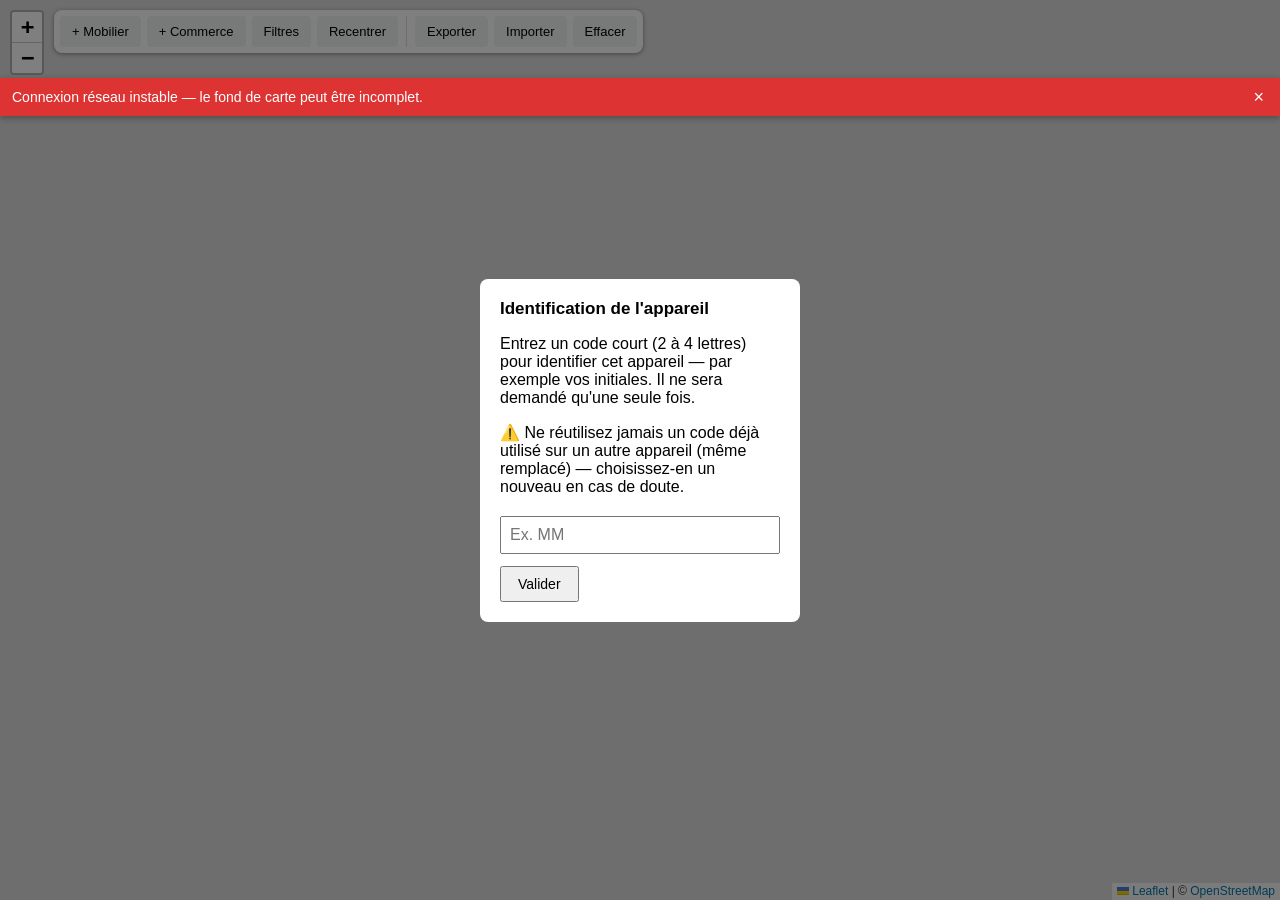
==== commit 87b5e1c9: "Ajoute "Effacer les données locales" pour le relevé quartier par quartier Nouveau 3ème bouton du men" ====
--- a/app/index.html
+++ b/app/index.html
@@ -39,6 +39,7 @@
     <div class="modal-contenu">
       <h2>Identification de l'appareil</h2>
       <p>Entrez un code court (2 à 4 lettres) pour identifier cet appareil — par exemple vos initiales. Il ne sera demandé qu'une seule fois.</p>
+      <p>⚠️ Ne réutilisez jamais un code déjà utilisé sur un autre appareil (même remplacé) — choisissez-en un nouveau en cas de doute.</p>
       <input type="text" id="input-code-appareil" maxlength="4" placeholder="Ex. MM">
       <p id="erreur-code-appareil" class="erreur" hidden></p>
       <button id="bouton-valider-code-appareil">Valider</button>
@@ -54,6 +55,7 @@
     <div class="barre-outils-separateur"></div>
     <button id="bouton-exporter" class="bouton-outil">Exporter</button>
     <button id="bouton-importer" class="bouton-outil">Importer</button>
+    <button id="bouton-effacer" class="bouton-outil">Effacer</button>
   </div>
 
   <!-- Mobile : icône filtre flottante au-dessus de la carte, masquée sur PC -->
@@ -88,6 +90,7 @@
       <h2>Fichier</h2>
       <button type="button" id="bouton-exporter-mobile" class="bouton-large">Exporter les données</button>
       <button type="button" id="bouton-importer-mobile" class="bouton-large">Importer un fichier</button>
+      <button type="button" id="bouton-effacer-mobile" class="bouton-large bouton-danger">Effacer les données</button>
     </div>
   </div>
   <input type="file" id="input-fichier-import" accept=".gpkg" hidden>
@@ -109,6 +112,9 @@
     <div class="modal-contenu">
       <h2 id="titre-modal-mobilier" class="poignee-deplacement">Nouveau mobilier urbain</h2>
       <form id="form-mobilier-urbain">
+        <button type="button" id="bouton-modifier-emplacement-mobilier" class="bouton-emplacement" hidden>Modifier l'emplacement</button>
+        <p id="mobilier-position-statut" class="position-statut"></p>
+
         <label for="mobilier-type">Type</label>
         <select id="mobilier-type">
           <option>Banc</option>
@@ -148,6 +154,9 @@
     <div class="modal-contenu">
       <h2 id="titre-modal-commerce" class="poignee-deplacement">Nouveau commerce</h2>
       <form id="form-commerce">
+        <button type="button" id="bouton-modifier-emplacement-commerce" class="bouton-emplacement" hidden>Modifier l'emplacement</button>
+        <p id="commerce-position-statut" class="position-statut"></p>
+
         <label for="commerce-nom">Nom du commerce (optionnel)</label>
         <input type="text" id="commerce-nom" placeholder="Ex. Boulangerie Dupont">
 
--- a/app/css/style.css
+++ b/app/css/style.css
@@ -197,6 +197,33 @@
   border-radius: 4px;
 }
 
+/* Bouton "Modifier l'emplacement" (§6.4ter, formulaire d'édition) : visible
+   uniquement en modification, jamais à la création — cf. mobilier.js/commerce.js. */
+.bouton-emplacement {
+  display: block;
+  width: 100%;
+  padding: 8px;
+  margin-bottom: 4px;
+  font-size: 13px;
+  border: 1px solid #1a73e8;
+  border-radius: 6px;
+  background: white;
+  color: #1a73e8;
+}
+
+/* Confirmation textuelle après sélection d'un nouvel emplacement (§6.4ter) —
+   masqué tant qu'aucun nouvel emplacement n'est en attente (texte vide). */
+.position-statut {
+  font-size: 12px;
+  font-style: italic;
+  color: #1a73e8;
+  margin: 0 0 10px;
+}
+
+.position-statut:empty {
+  display: none;
+}
+
 .erreur {
   color: #d33;
   font-size: 13px;
@@ -318,7 +345,10 @@
 
 .panneau-filtres {
   position: absolute;
-  top: 50px;
+  /* 94px (relecture du 06/09) : sous les DEUX boutons flottants mobiles
+     (Filtres à 10px, Recentrer à 54px+31px de hauteur) — à 50px, le panneau
+     ouvert recouvrait entièrement le bouton "Recentrer" (constaté visuellement). */
+  top: 94px;
   right: 10px;
   z-index: 1600;
   background: white;
